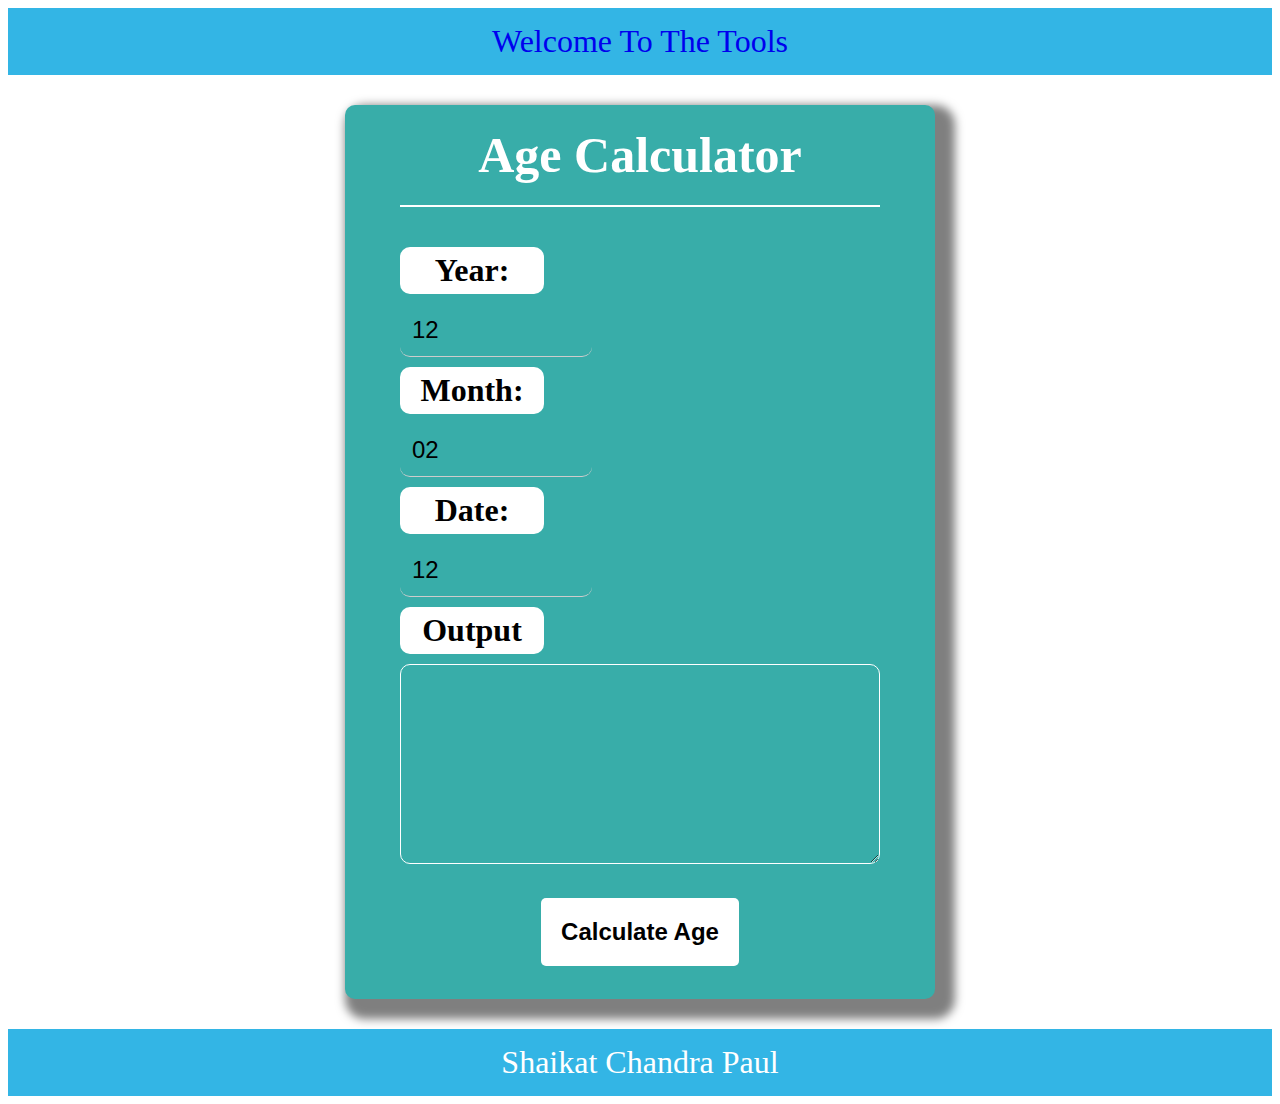
==== age_calculator.html @ dc73f82c "Add files via upload" ====
<!DOCTYPE html>
<html lang="en">
<head>
    <meta charset="UTF-8">
    <meta name="viewport" content="width=device-width, initial-scale=1.0">
    <link rel="stylesheet" href="css/style.css">
    <!--<link rel="stylesheet" href="/tools/style.css">-->
    <script src="tools/script.js"></script>
    <title>Age Calculator</title>
</head>
<body>
  <header><a href="/index.html">Welcome To The Tools</a></header>
  
       <div class="age-contain">
       <div class="content">
           <h1>Age Calculator</h1>
           <div class="main">
      <label>Year:</label>
        <input type="number" placeholder="12" id="year">
       <label>Month:</label>
        <input type="number" placeholder="02" id="month">
        <label>Date:</label>
        <input type="number" placeholder="12" id="date">
        <label>Output</label>
        <textarea id="show" style="height:200px"></textarea>
        
        <button class="btn" onclick="show_age()">Calculate Age</button>
    </div>
       </div>
   </div>
   <footer>Shaikat Chandra Paul</footer>
</body>
</html>
---- css/style.css ----
*{
    box-sizing: border-box;
}

header, footer{
    background-color: #33b5e5;
    padding: 15px;
    color: #fff;
    font-size: 2rem;
    text-align: center;
}

header a{
    text-decoration: none;
}
header a:active{
    color: #fff;
}
header a:hover{
    color: #fff;
    background: #000;
}
header a:visited{
    color: #fff;
}
footer{
    position: relative;
    bottom: 0;
}

.container{
    display: grid;
    grid-template-columns: repeat(auto-fit, minmax(350px, 1fr));
    grid-gap: 30px;
    align-items: stretch;
    margin: 50px 20px;
}

.container .content-box{
    text-align: center;
    background-color: #fff;
    box-shadow: 10px 10px 10px 5px rgba(0, 0, 0, 0.3);
    overflow: hidden;
    padding: 15px;
    border-radius: 30px;
}

.container .content-box h1{
    background-color: #0984e3;
    width: 80%;
    display: inline-block;
    padding: 20px;
    border-radius: 20px;
    color: #fff;
    cursor: pointer;
    box-shadow: 0 0 10px 5px rgba(0, 0, 0, 0.3)
}

.container .content-box .text{
    text-align: left;
}

ul{
    list-style-type: none;
    line-height: 2.5;
}

ul li a{
    text-decoration: none;
    font-size: 1.5rem;
    vertical-align: middle;
}

.icon{
    font-size: 1.4rem;
    vertical-align: middle;
    margin-right: 10px;
    background-color: #34495e;
    padding: 8px;
    color: #fff;
    border-radius: 20px;
}

ul li:hover {
    background-color: #0099cc;
  color: #ffffff;
}

ul li:hover a{
  color: #ffffff;
}

ul li:hover .icon{
  background-color: #fff;
    color: #000;
}

a:visited{
    color: red;
}
    
    
.age-contain{
    display: -webkit-box;
    display: -webkit-flex;
    display: -moz-box;
    display: -ms-flexbox;
    display: flex;
    flex-wrap: wrap;
    justify-content: center;
    align-items: center;
}
.content{
    background-color: #38ADA9;
    width: 590px;
    border-radius: 10px;
    overflow: hidden;
    padding: 0px 55px 33px 55px;
    box-shadow: 10px 10px 10px 10px rgba(0, 0, 0, 0.5);
    margin: 30px 0;

}

.content h1{
    display: block;
    font-family: Poppins-Bold;
    font-size: 50px;
    color: #fff;
    line-height: 2;
    text-align: center;
    border-bottom: 1px solid #fff;
    border-width: 2px;
    margin: 0 0 40px 0;
}

.main{
    width: 100%;
    background: none;
}

.main label{
    display: block;
    padding: 5px;
    font-weight: bold;
    font-size: 2rem;
    width: 30%;
    background: white;
    border-radius: 10px;
    text-align: center;
    margin: 10px 0;
}

input[type=number], textarea{
    background: none;
    color: #fff;
    width: 40%;
    padding: 12px;
    border-radius: 10px;
    border: none;
    border-bottom: 1px solid #ccc;
    font-size: 1.5rem;
}

textarea{
    border: 1px solid #fff;
    font-weight: bold;
    line-height: 1.8rem;
    width: 100%;
}

input[type=number]:focus {
  background-color: lightblue;
    color: #000;
}

.btn{
    display: block;
    background: #fff;
    border-style: none;
    border-radius: 5px;
    padding: 20px;
    margin: auto;
    margin-top: 30px;
    font-size: 1.5rem;
    cursor: grab;
    font-weight: bold;
}

::placeholder {
  color: #000;
  opacity: 1; /* Firefox */
}

:-ms-input-placeholder { /* Internet Explorer 10-11 */
 color: #000;
}

::-ms-input-placeholder { /* Microsoft Edge */
 color: #000;
}
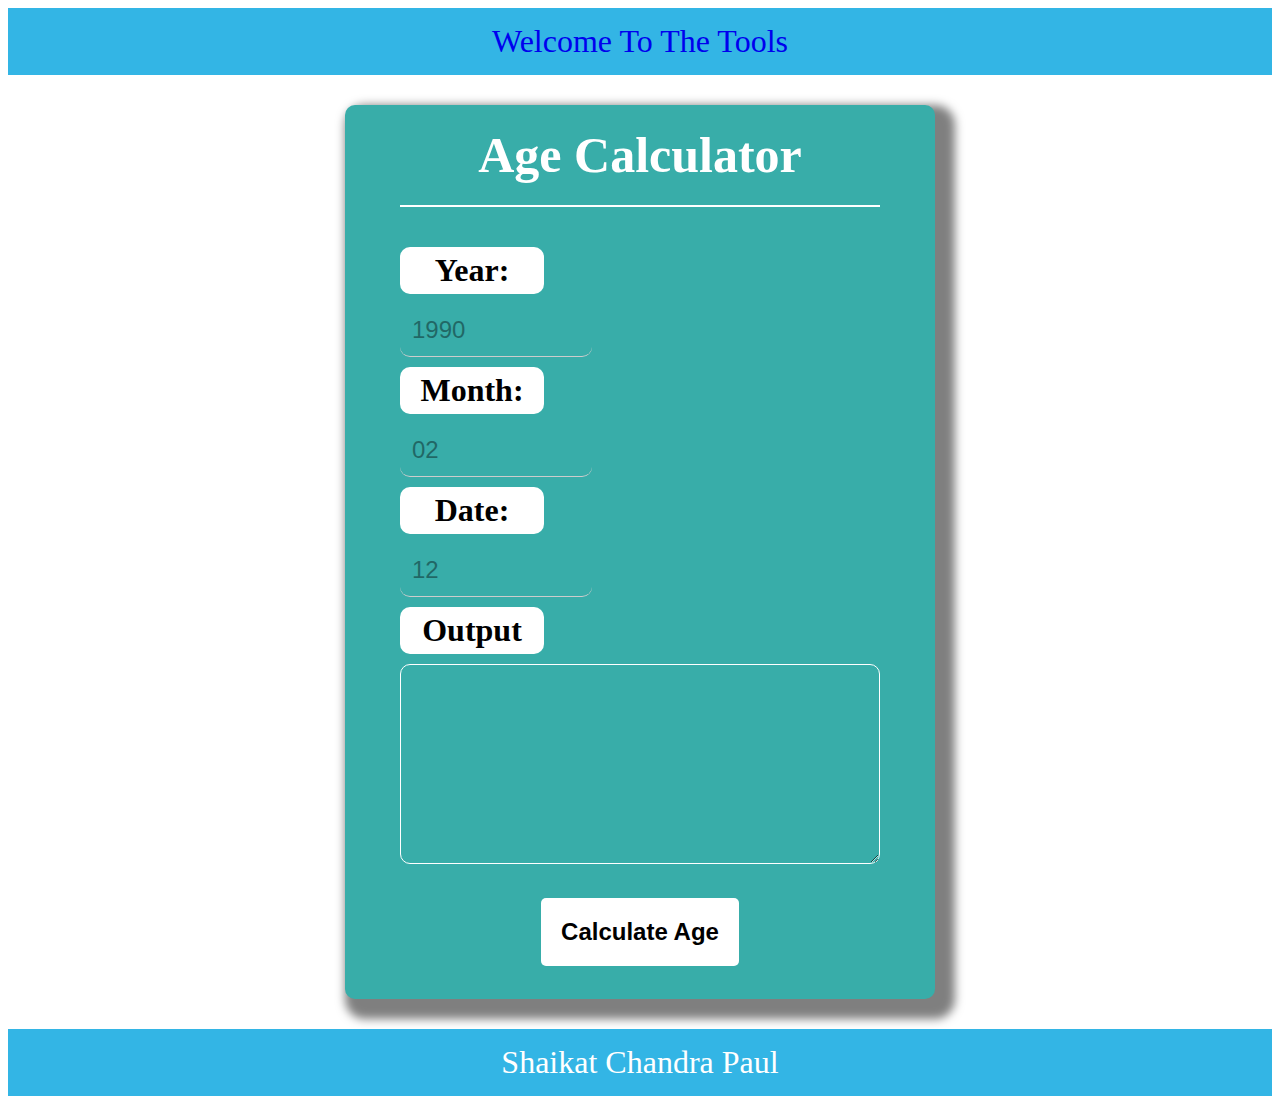
==== commit 79f200ba: "Update age_calculator.html" ====
--- a/age_calculator.html
+++ b/age_calculator.html
@@ -16,7 +16,7 @@
            <h1>Age Calculator</h1>
            <div class="main">
       <label>Year:</label>
-        <input type="number" placeholder="12" id="year">
+        <input type="number" placeholder="1990" id="year">
        <label>Month:</label>
         <input type="number" placeholder="02" id="month">
         <label>Date:</label>
@@ -30,4 +30,4 @@
    </div>
    <footer>Shaikat Chandra Paul</footer>
 </body>
-</html>+</html>
--- a/css/style.css
+++ b/css/style.css
@@ -30,10 +30,10 @@
 
 .container{
     display: grid;
-    grid-template-columns: repeat(auto-fit, minmax(350px, 1fr));
+    grid-template-columns: repeat(auto-fit, minmax(250px, 1fr));
     grid-gap: 30px;
     align-items: stretch;
-    margin: 50px 20px;
+    margin: 40px 10px;
 }
 
 .container .content-box{
@@ -41,7 +41,7 @@
     background-color: #fff;
     box-shadow: 10px 10px 10px 5px rgba(0, 0, 0, 0.3);
     overflow: hidden;
-    padding: 15px;
+    padding: 10px;
     border-radius: 30px;
 }
 
@@ -67,12 +67,12 @@
 
 ul li a{
     text-decoration: none;
-    font-size: 1.5rem;
+    font-size: 1.3rem;
     vertical-align: middle;
 }
 
 .icon{
-    font-size: 1.4rem;
+    font-size: 1.2rem;
     vertical-align: middle;
     margin-right: 10px;
     background-color: #34495e;
@@ -188,13 +188,31 @@
 
 ::placeholder {
   color: #000;
-  opacity: 1; /* Firefox */
+  opacity: 0.4; /* Firefox */
 }
 
 :-ms-input-placeholder { /* Internet Explorer 10-11 */
  color: #000;
+    opacity: 0.4;
 }
 
 ::-ms-input-placeholder { /* Microsoft Edge */
  color: #000;
+}
+
+@media (max-width: 530px){
+    .main label{
+    width: 70px;
+    font-size: 1rem;
+   
+}
+    
+    .btn{
+    font-size: 1rem;
+}
+    .content h1{
+    font-size: 30px;
+    
+}
+    
 }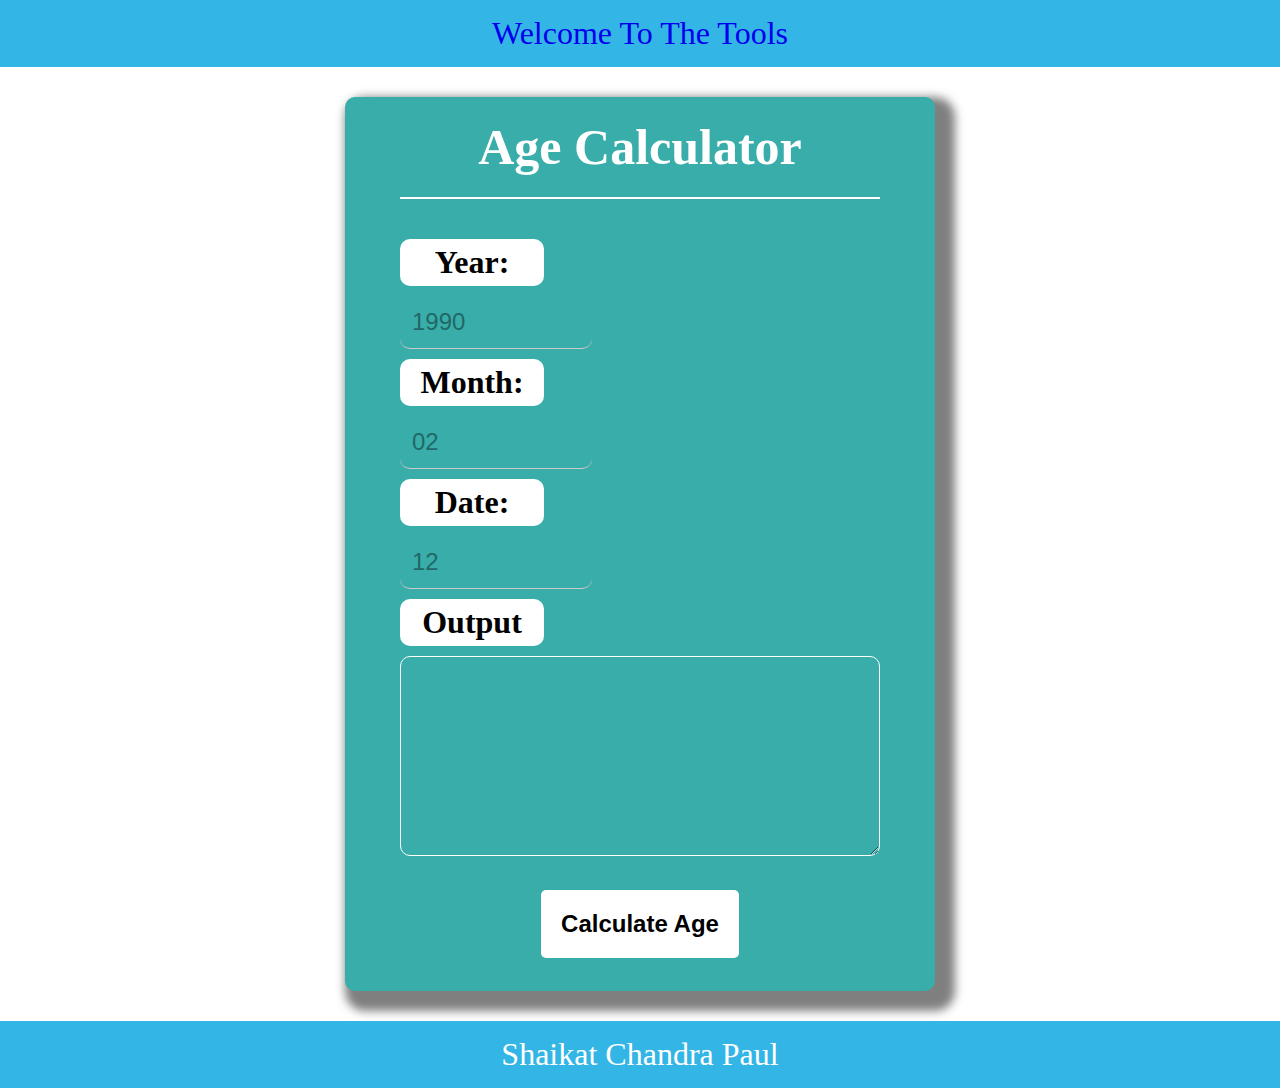
==== commit 0ba5b54f: "Update age_calculator.html" ====
--- a/age_calculator.html
+++ b/age_calculator.html
@@ -9,7 +9,7 @@
     <title>Age Calculator</title>
 </head>
 <body>
-  <header><a href="/index.html">Welcome To The Tools</a></header>
+  <header><a href="https://shaikat17.github.io/tools/">Welcome To The Tools</a></header>
   
        <div class="age-contain">
        <div class="content">
--- a/css/style.css
+++ b/css/style.css
@@ -1,8 +1,12 @@
-*{
+* {
+    -webkit-box-sizing: border-box;
     box-sizing: border-box;
-}
-
-header, footer{
+    margin: 0;
+    padding: 0;
+}
+
+header,
+footer {
     background-color: #33b5e5;
     padding: 15px;
     color: #fff;
@@ -10,42 +14,49 @@
     text-align: center;
 }
 
-header a{
+header a {
     text-decoration: none;
 }
-header a:active{
-    color: #fff;
-}
-header a:hover{
+
+header a:active {
+    color: #fff;
+}
+
+header a:hover {
     color: #fff;
     background: #000;
 }
-header a:visited{
-    color: #fff;
-}
-footer{
+
+header a:visited {
+    color: #fff;
+}
+
+footer {
     position: relative;
     bottom: 0;
 }
 
-.container{
+.container {
     display: grid;
     grid-template-columns: repeat(auto-fit, minmax(250px, 1fr));
     grid-gap: 30px;
+    -webkit-box-align: stretch;
+    -ms-flex-align: stretch;
     align-items: stretch;
     margin: 40px 10px;
 }
 
-.container .content-box{
+.container .content-box {
     text-align: center;
     background-color: #fff;
+    -webkit-box-shadow: 10px 10px 10px 5px rgba(0, 0, 0, 0.3);
     box-shadow: 10px 10px 10px 5px rgba(0, 0, 0, 0.3);
     overflow: hidden;
     padding: 10px;
     border-radius: 30px;
 }
 
-.container .content-box h1{
+.container .content-box h1 {
     background-color: #0984e3;
     width: 80%;
     display: inline-block;
@@ -53,25 +64,26 @@
     border-radius: 20px;
     color: #fff;
     cursor: pointer;
+    -webkit-box-shadow: 0 0 10px 5px rgba(0, 0, 0, 0.3);
     box-shadow: 0 0 10px 5px rgba(0, 0, 0, 0.3)
 }
 
-.container .content-box .text{
+.container .content-box .text {
     text-align: left;
 }
 
-ul{
+ul {
     list-style-type: none;
     line-height: 2.5;
 }
 
-ul li a{
+ul li a {
     text-decoration: none;
     font-size: 1.3rem;
     vertical-align: middle;
 }
 
-.icon{
+.icon {
     font-size: 1.2rem;
     vertical-align: middle;
     margin-right: 10px;
@@ -83,45 +95,50 @@
 
 ul li:hover {
     background-color: #0099cc;
-  color: #ffffff;
-}
-
-ul li:hover a{
-  color: #ffffff;
-}
-
-ul li:hover .icon{
-  background-color: #fff;
-    color: #000;
-}
-
-a:visited{
+    color: #ffffff;
+}
+
+ul li:hover a {
+    color: #ffffff;
+}
+
+ul li:hover .icon {
+    background-color: #fff;
+    color: #000;
+}
+
+a:visited {
     color: red;
 }
-    
-    
-.age-contain{
+
+
+.age-contain {
     display: -webkit-box;
-    display: -webkit-flex;
-    display: -moz-box;
     display: -ms-flexbox;
     display: flex;
+    -ms-flex-wrap: wrap;
     flex-wrap: wrap;
+    -webkit-box-pack: center;
+    -ms-flex-pack: center;
     justify-content: center;
+    -webkit-box-align: center;
+    -ms-flex-align: center;
     align-items: center;
 }
-.content{
+
+.content {
     background-color: #38ADA9;
     width: 590px;
     border-radius: 10px;
     overflow: hidden;
     padding: 0px 55px 33px 55px;
+    -webkit-box-shadow: 10px 10px 10px 10px rgba(0, 0, 0, 0.5);
     box-shadow: 10px 10px 10px 10px rgba(0, 0, 0, 0.5);
     margin: 30px 0;
 
 }
 
-.content h1{
+.content h1 {
     display: block;
     font-family: Poppins-Bold;
     font-size: 50px;
@@ -133,12 +150,12 @@
     margin: 0 0 40px 0;
 }
 
-.main{
+.main {
     width: 100%;
     background: none;
 }
 
-.main label{
+.main label {
     display: block;
     padding: 5px;
     font-weight: bold;
@@ -150,7 +167,22 @@
     margin: 10px 0;
 }
 
-input[type=number], textarea{
+#grade_show{
+    border: 1px solid #fff;
+    font-weight: bold;
+    width: 100%;
+    color: #fff;
+    padding: 12px;
+    border-radius: 10px;
+    border: none;
+    border-bottom: 1px solid #ccc;
+    font-size: 3.5rem;
+    text-align: center;
+    line-height: 3;
+}
+
+input[type=number],
+textarea {
     background: none;
     color: #fff;
     width: 40%;
@@ -161,7 +193,7 @@
     font-size: 1.5rem;
 }
 
-textarea{
+textarea {
     border: 1px solid #fff;
     font-weight: bold;
     line-height: 1.8rem;
@@ -169,11 +201,11 @@
 }
 
 input[type=number]:focus {
-  background-color: lightblue;
-    color: #000;
-}
-
-.btn{
+    background-color: lightblue;
+    color: #000;
+}
+
+.btn {
     display: block;
     background: #fff;
     border-style: none;
@@ -182,37 +214,61 @@
     margin: auto;
     margin-top: 30px;
     font-size: 1.5rem;
+    cursor: -webkit-grab;
     cursor: grab;
     font-weight: bold;
+    -webkit-transition: 0.3s;
+    transition: 0.3s;
+}
+
+.btn:hover {
+    background-color: #1e272e;
+    color: #fff;
+}
+
+::-webkit-input-placeholder {
+    color: #000;
+    opacity: 0.4;
+    /* Firefox */
+}
+
+:-ms-input-placeholder {
+    color: #000;
+    opacity: 0.4;
+    /* Firefox */
 }
 
 ::placeholder {
-  color: #000;
-  opacity: 0.4; /* Firefox */
-}
-
-:-ms-input-placeholder { /* Internet Explorer 10-11 */
- color: #000;
-    opacity: 0.4;
-}
-
-::-ms-input-placeholder { /* Microsoft Edge */
- color: #000;
-}
-
-@media (max-width: 530px){
-    .main label{
-    width: 70px;
-    font-size: 1rem;
-   
-}
-    
-    .btn{
-    font-size: 1rem;
-}
-    .content h1{
-    font-size: 30px;
-    
-}
-    
-}+    color: #000;
+    opacity: 0.4;
+    /* Firefox */
+}
+
+:-ms-input-placeholder {
+    /* Internet Explorer 10-11 */
+    color: #000;
+    opacity: 0.4;
+}
+
+::-ms-input-placeholder {
+    /* Microsoft Edge */
+    color: #000;
+}
+
+@media (max-width: 530px) {
+    .main label {
+        width: 70px;
+        font-size: 1rem;
+
+    }
+
+    .btn {
+        font-size: 1rem;
+    }
+
+    .content h1 {
+        font-size: 30px;
+
+    }
+
+}
